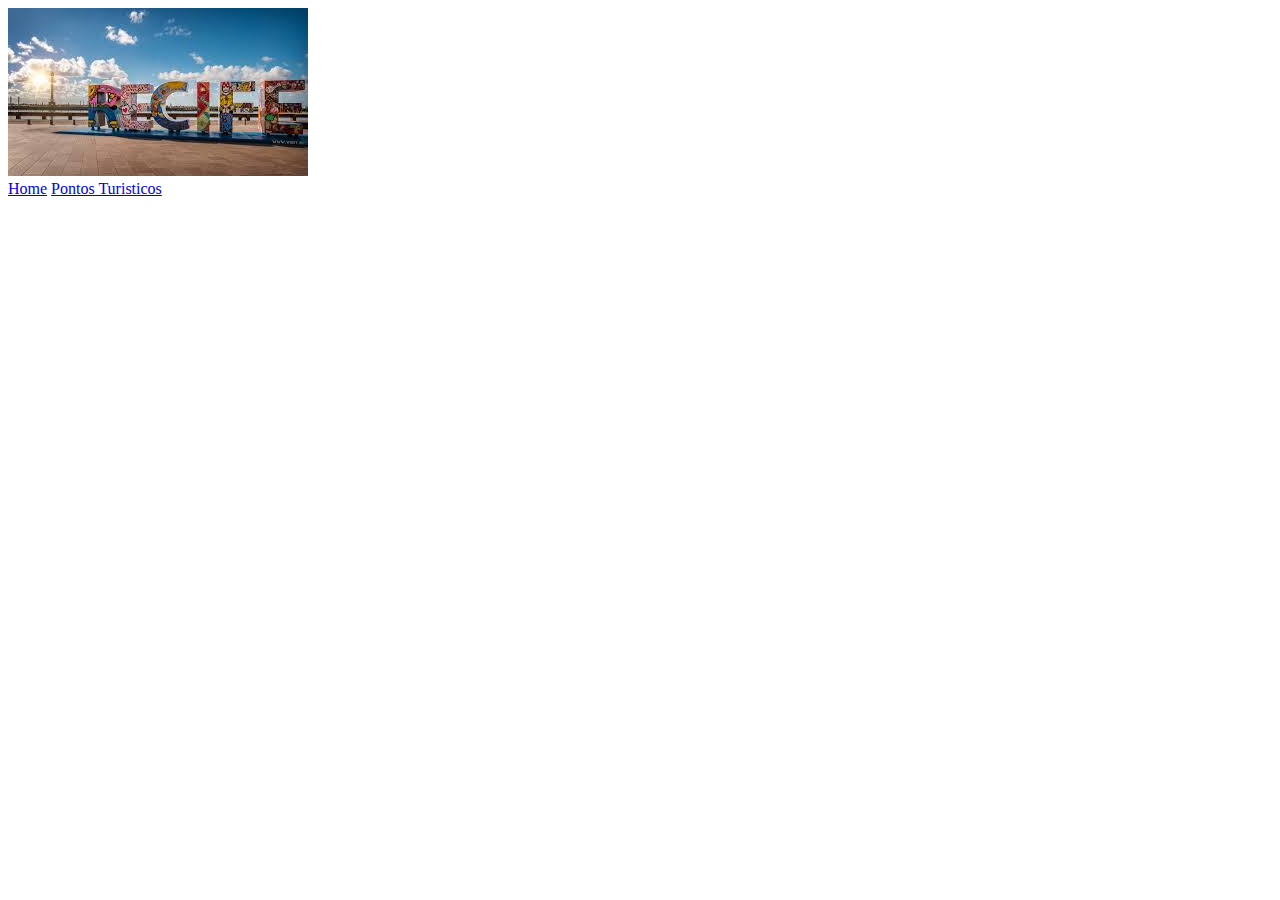
==== index.html @ de807aa9 "acabei de criar este arquivo da aula proz" ====
<!DOCTYPE html>
<html lang="en">
<head>
    <meta charset="UTF-8">
    <meta name="viewport" content="width=device-width, initial-scale=1.0">
    <title>Recife</title>
</head>
<body>
    <header>
        <img src="./Imagens/header.jfif" alt="imagem logo" >
        <nav>
            <a href="./index.html">Home</a>
            <a href="./Pontos Turisticos.html">Pontos Turisticos</a>
        </nav>
          
    </header>
</body>
</html>
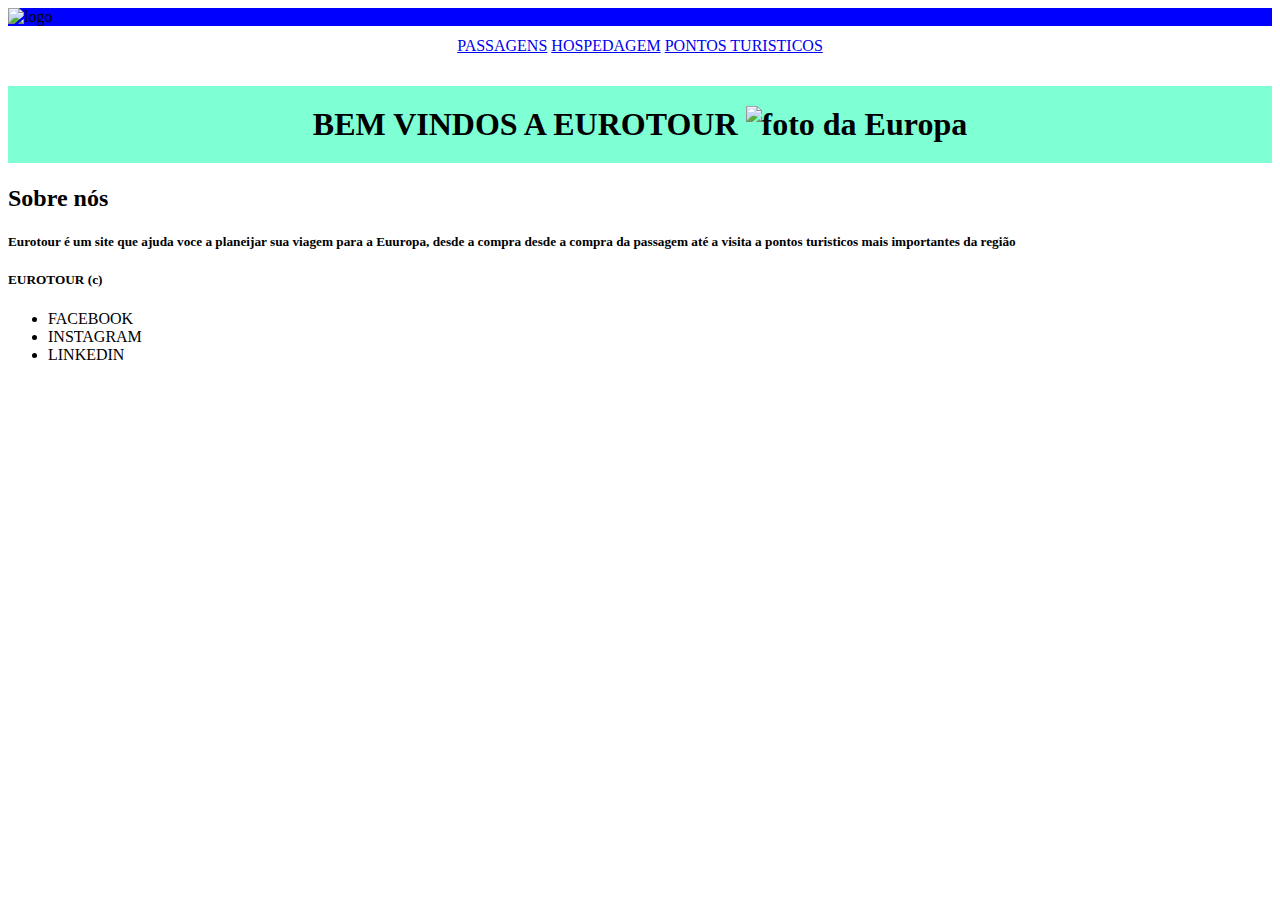
==== commit d1827bee: "Add files via upload" ====
--- a/index.html
+++ b/index.html
@@ -1,18 +1,43 @@
-<!DOCTYPE html>
-<html lang="en">
-<head>
-    <meta charset="UTF-8">
-    <meta name="viewport" content="width=device-width, initial-scale=1.0">
-    <title>Recife</title>
-</head>
-<body>
-    <header>
-        <img src="./Imagens/header.jfif" alt="imagem logo" >
-        <nav>
-            <a href="./index.html">Home</a>
-            <a href="./Pontos Turisticos.html">Pontos Turisticos</a>
-        </nav>
-          
-    </header>
-</body>
+<!DOCTYPE html>
+<html lang="en">
+<head>
+    <meta charset="UTF-8">
+    <meta name="viewport" content="width=<device-width>, initial-scale=2.0">
+    <link rel="stylesheet" href="Style.css">
+    <title>HOME</title>   
+</head>
+<body>
+   <header> 
+        <span> <img src="imagens/logo_Hubmind1.png" alt="logo"> </span>
+
+      <nav class="menu-wrapper">
+             <a href="passagens.html">PASSAGENS</a>
+             <a href="hospedagem.html">HOSPEDAGEM</a>
+             <a href="Pontosturisticos.html">PONTOS TURISTICOS</a>
+      </nav>
+
+    </header> 
+   <head>
+          
+    <h1>BEM VINDOS A EUROTOUR
+    <img src="imagens/imagem_europa.jfif" alt="foto da Europa">
+    </h1>
+    
+    <header>
+        <h2>Sobre nós</h5>
+        <h5>Eurotour é um site que ajuda voce a planeijar sua viagem para a Euuropa, desde a compra 
+            desde a compra da passagem até a visita a pontos turisticos mais importantes da região
+        </h1>
+    </header>
+   </head>
+   <head>
+    <h5>EUROTOUR (c)</h5>
+    <ul>
+        <li>FACEBOOK</li>
+        <li>INSTAGRAM</li>
+        <li>LINKEDIN</li>
+    </ul>
+   </head>
+   
+</body>
 </html>--- a/Style.css
+++ b/Style.css
@@ -0,0 +1,41 @@
+h1 {
+    color: rgb(0, 0, 0);
+    background-color: aquamarine;
+    border-color: black 8px;
+    padding: 20px;
+    text-align: center;
+    text-size-adjust: 22;
+}
+
+div{
+    color: black;
+    background-color: blueviolet;
+}
+
+p {
+    color: red;
+    background-color: rgb(44, 212, 212);
+   /* padding: 10px 150px 10px 150px;*/
+   display: flex;
+   justify-content: center;
+   align-items: center;
+}
+
+.caixa {
+    background-color: aquamarine;
+}
+
+span{
+    display:flex;
+    background-color: blue;
+    justify-content:left   
+}
+.menu-wrapper {
+    align-items:top;
+    justify-content: center;
+    text-align: center;
+    padding: 10px 20px;
+    margin-left: 130px;
+    margin: 1px 10px;
+}
+
